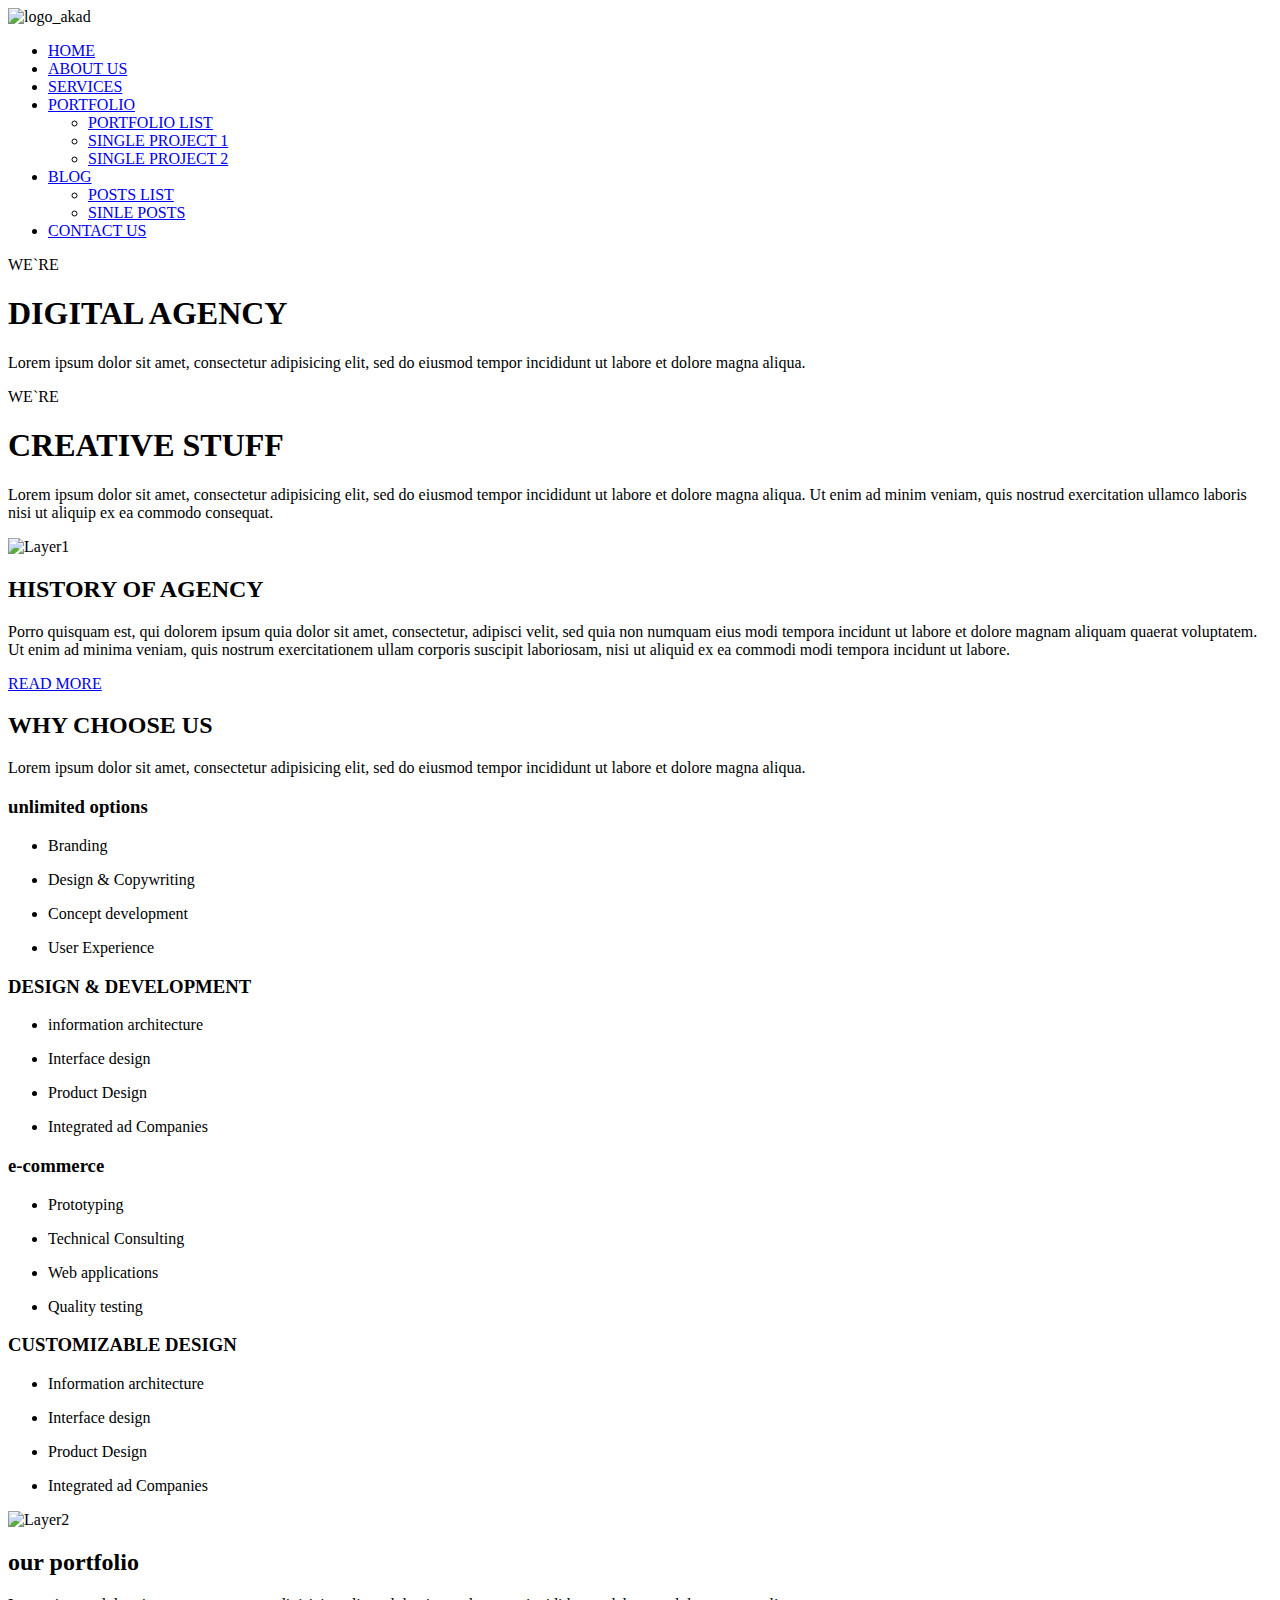
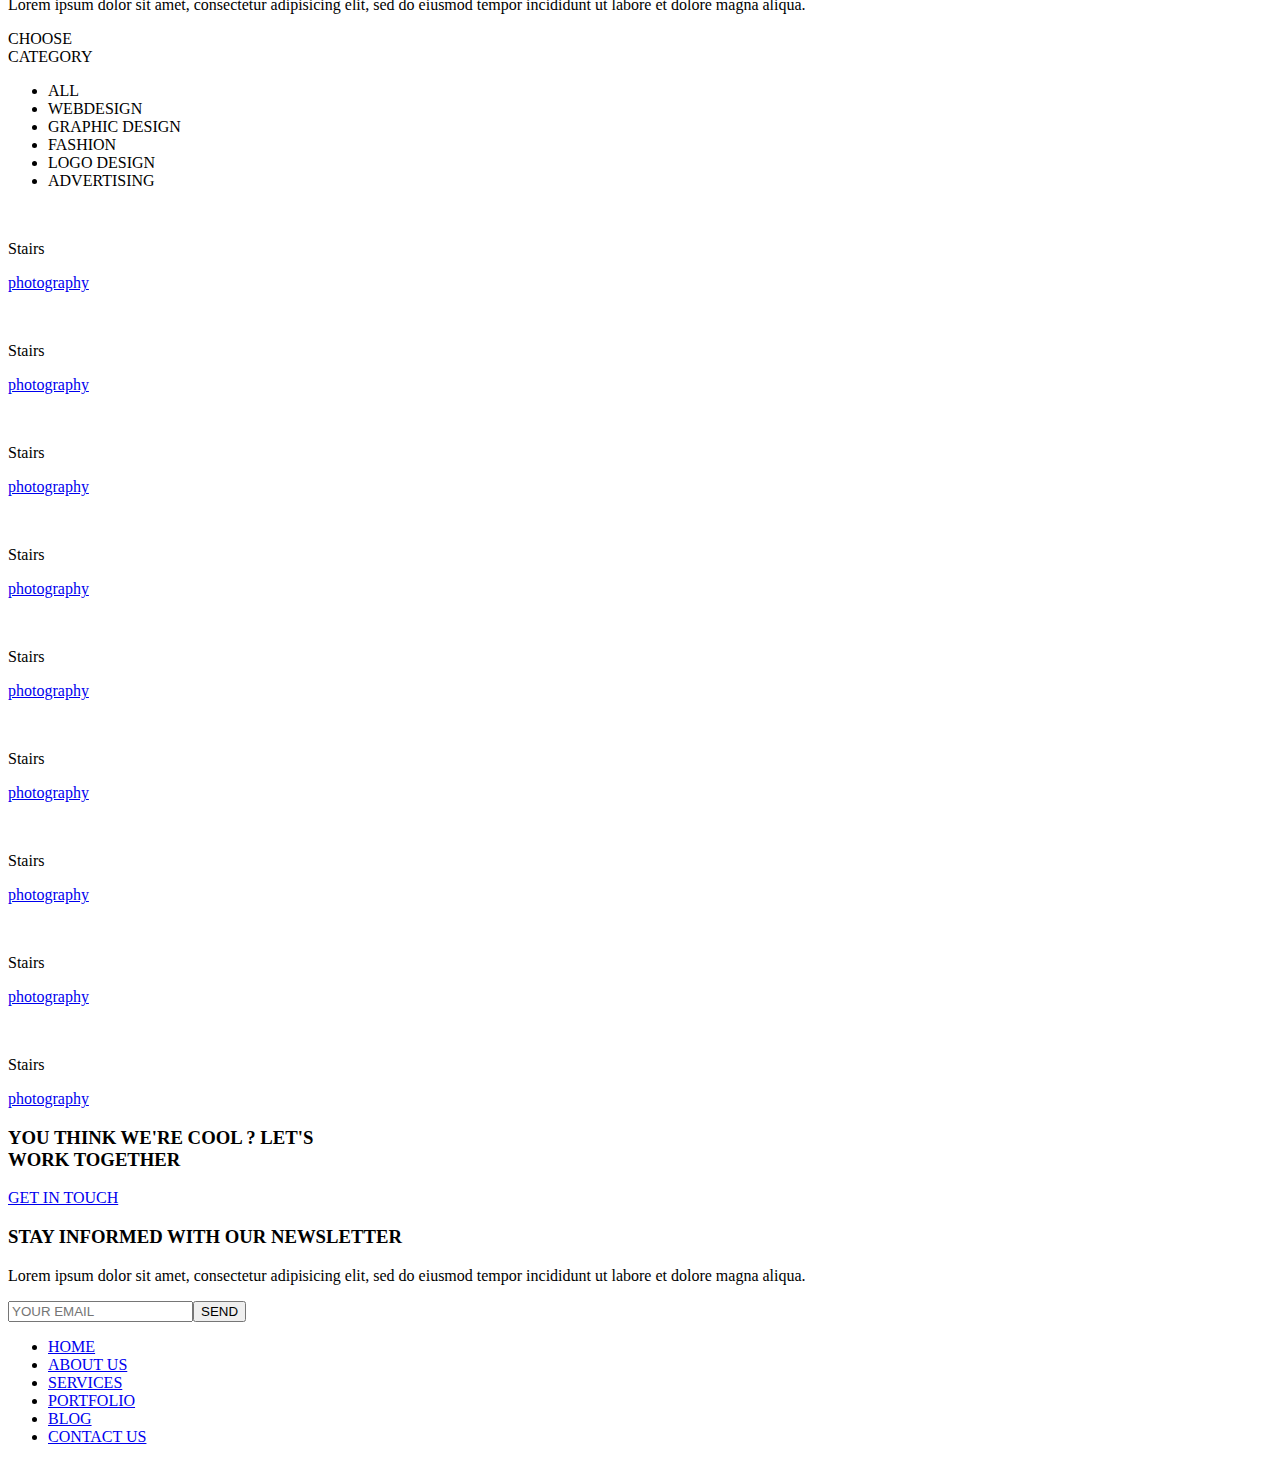
==== index.html @ 0eab553e "Add files via upload" ====
<!DOCTYPE html>
<html lang="en">

<head>
    <meta charset="UTF-8">
    <meta http-equiv="X-UA-Compatible" content="IE=edge">
    <meta name="viewport" content="width=device-width, initial-scale=1.0">
    <link rel="stylesheet" href="assets/css/style.css">
    <title>Document</title>
</head>

<body class="fade">
    <header>
        <div class="header">
            <div class="container animate_items _anim_no_hide">
                <nav class="navigation">
                    <img src="assets/css/logo/akad_.png" href="#" class="logo" alt="logo_akad">
                    <ul class="menu">
                        <li class="menu_link"><a href="index.html">HOME</a></li>
                        <li class="menu_link"><a href="about.html">ABOUT US </a></li>
                        <li class="menu_link"><a href="service.html">SERVICES</a></li>
                        <li class="menu_link"><a href="portfolio_list.html">PORTFOLIO</a>
                            <ul class="sub_menu ">
                                <li class="sub_link "><a href="portfolio_list.html">PORTFOLIO LIST</a></li>
                                <li class="sub_link"><a href="single_project_1.html">SINGLE PROJECT 1</a></li>
                                <li class="sub_link"><a href="single_project_2.html">SINGLE PROJECT 2</a></li>
                            </ul>
                        </li>
                        <li class="menu_link"><a href="blog.html">BLOG</a>
                            <ul class="sub_menu ">
                                <li class="sub_link"><a href="blog.html">POSTS LIST</a></li>
                                <li class="sub_link"><a href="single_post.html">SINLE POSTS</a></li>
                            </ul>
                        </li>
                        <li class="menu_link"><a href="contact.html">CONTACT US</a></li>
                    </ul>
                </nav>
                <div class="slider anim_show">
                    <div class="slider_item fade">
                        <p class="sup_h1">WE`RE</p>
                        <h1>DIGITAL AGENCY</h1>
                        <p>Lorem ipsum dolor sit amet, consectetur adipisicing elit, sed do eiusmod tempor incididunt ut
                            labore et dolore magna aliqua.</p>
                    </div>
                    <div class="slider_item fade">
                        <p class="sup_h1">WE`RE</p>
                        <h1>CREATIVE STUFF</h1>
                        <p>Lorem ipsum dolor sit amet, consectetur adipisicing elit, sed do eiusmod tempor incididunt ut
                            labore et dolore magna aliqua. Ut enim ad minim veniam, quis nostrud exercitation ullamco
                            laboris nisi ut aliquip ex ea commodo consequat.</p>
                    </div>
                </div>
                <div class="row anim_show">
                    <img class="row_item row_item_1" src="assets/css/img/Layer1.png" alt="Layer1">
                    <div class="row_item row_item_2">
                        <div>
                            <h2><span class="headline_2">HISTORY OF AGENCY</span></h2>

                            </h2>
                            <p class="text_after_hedline_2">Porro quisquam est, qui dolorem ipsum quia dolor sit amet,
                                consectetur, adipisci velit,
                                sed quia non numquam eius modi tempora incidunt ut labore et dolore magnam aliquam
                                quaerat voluptatem. Ut enim ad minima veniam, quis nostrum exercitationem ullam corporis
                                suscipit laboriosam, nisi ut aliquid ex ea commodi modi tempora incidunt ut labore.</p>
                        </div>
                        <div class="btn_box">
                            <a class="buttons button_read_more" href="#">READ MORE</a>
                        </div>
                    </div>
                </div>
            </div>
        </div>
    </header>
    <main>
        <section class="service_section margin_control">
            <div class="container">
                <div class="section_title">
                    <h2><span class="headline_2">WHY CHOOSE US</span></h2>
                    <p class="text_after_hedline_2">Lorem ipsum dolor sit amet, consectetur adipisicing elit, sed do
                        eiusmod tempor incididunt ut
                        labore et dolore magna aliqua.</p>
                </div>
                <div class="service_content">
                    <div class="service_item">
                        <div class="service animate_items _anim_no_hide">
                            <div class="anim_show">
                                <ion-icon class="icons" name="infinite-outline"></ion-icon>
                                <h3>unlimited options</h3>
                                <ul>
                                    <li>
                                        <p>Branding</p>
                                    </li>
                                    <li>
                                        <p>Design & Copywriting</p>
                                    </li>
                                    <li>
                                        <p>Concept development</p>
                                    </li>
                                    <li>
                                        <p>User Experience</p>
                                    </li>
                                </ul>
                            </div>
                        </div>
                        <div class="service animate_items _anim_no_hide">
                            <div class="anim_show">
                                <ion-icon class="icons" name="shuffle-outline"></ion-icon>
                                <h3>DESIGN & DEVELOPMENT</h3>
                                <ul>
                                    <li>
                                        <p>information architecture</p>
                                    </li>
                                    <li>
                                        <p>Interface design</p>
                                    </li>
                                    <li>
                                        <p>Product Design</p>
                                    </li>
                                    <li>
                                        <p>Integrated ad Companies</p>
                                    </li>
                            </div>
                        </div>
                        <div class="service animate_items _anim_no_hide">
                            <div class="anim_show">
                                <ion-icon class="icons" name="cart-outline"></ion-icon>
                                <h3>e-commerce</h3>
                                <ul>
                                    <li>
                                        <p>Prototyping</p>
                                    </li>
                                    <li>
                                        <p>Technical Consulting</p>
                                    </li>
                                    <li>
                                        <p>Web applications</p>
                                    </li>
                                    <li>
                                        <p>Quality testing</p>
                                    </li>
                            </div>
                        </div>
                        <div class="service animate_items _anim_no_hide">
                            <div class="anim_show">
                                <ion-icon class="icons" name="options-outline"></ion-icon>
                                <h3>CUSTOMIZABLE DESIGN</h3>
                                <ul>
                                    <li>
                                        <p>Information architecture</p>
                                    </li>
                                    <li>
                                        <p>Interface design</p>
                                    </li>
                                    <li>
                                        <p>Product Design</p>
                                    </li>
                                    <li>
                                        <p>Integrated ad Companies</p>
                                    </li>
                            </div>
                        </div>
                    </div>
                    <div class="service_item animate_items _anim_no_hide">
                        <img  class="anim_show service_image"src="assets/css/img/Layer2.png" alt="Layer2">
                    </div>
                </div>
            </div>
        </section>
        <section class="portfolio margin_control">
            <div class="container">
                <div class="section_tittle">
                    <h2><span class="headline_2">our portfolio</span></h2>
                    <p class="text_after_hedline_2">Lorem ipsum dolor sit amet, consectetur adipisicing elit, sed do
                        eiusmod tempor incididunt ut
                        labore et dolore magna aliqua.</p>
                </div>
                <div class="portfolio_content animate_items _anim_no_hide">
                    <div class="anim_show_left gallery_filter">
                        <p class="gallery_tittle">
                            CHOOSE<br />CATEGORY
                        </p>
                        <ul>
                            <li class="btn_gallery btn_All active">ALL</li>
                            <li class="btn_gallery btn_Webdesign">WEBDESIGN</li>
                            <li class="btn_gallery btn_Graphic">GRAPHIC DESIGN</li>
                            <li class="btn_gallery btn_Fashion">FASHION</li>
                            <li class="btn_gallery btn_Logo">LOGO DESIGN</li>
                            <li class="btn_gallery btn_Advertising">ADVERTISING</li>
                        </ul>
                    </div>
                    <div class="gallery">
                        <div class="grid_items grid_item1 web anim_show"><img src="assets/css/gallery/gallery1.png" alt="">
                            <div class="toggle_gallery">
                                <p class="photo_name toggle">Stairs</p>
                                <p class="photography_button "><a href="#">photography</a></p>
                            </div>
                        </div>
                        <div class="grid_items grid_item2 graphic anim_show"><img src="assets/css/gallery/gallery2.png" alt="">
                            <div class="toggle_gallery">
                                <p class="photo_name">Stairs</p>
                                <p class="photography_button"><a href="#">photography</a></p>
                            </div>
                        </div>
                        <div class="grid_items grid_item3 web graphic anim_show"><img src="assets/css/gallery/gallery3.png"
                                alt="">
                            <div class="toggle_gallery">
                                <p class="photo_name">Stairs</p>
                                <p class="photography_button"><a href="#">photography</a></p>
                            </div>
                        </div>
                        <div class="grid_items grid_item4 web anim_show"><img src="assets/css/gallery/gallery4.png" alt="">
                            <div class="toggle_gallery">
                                <p class="photo_name ">Stairs</p>
                                <p class="photography_button"><a href="#">photography</a></p>
                            </div>
                        </div>
                        <div class="grid_items grid_item5 graphic anim_show"><img src="assets/css/gallery/gallery5.png" alt="">
                            <div class="toggle_gallery">
                                <p class="photo_name">Stairs</p>
                                <p class="photography_button web"><a href="#">photography</a></p>
                            </div>
                        </div>
                        <div class="grid_items grid_item6 graphic anim_show"><img src="assets/css/gallery/gallery6.png" alt="">
                            <div class="toggle_gallery">
                                <p class="photo_name">Stairs</p>
                                <p class="photography_button"><a href="#">photography</a></p>
                            </div>
                        </div>
                        <div class="grid_items grid_item7 web anim_show"><img src="assets/css/gallery/gallery7.png" alt="">
                            <div class="toggle_gallery">
                                <p class="photo_name">Stairs</p>
                                <p class="photography_button"><a href="#">photography</a></p>
                            </div>
                        </div>
                        <div class="grid_items grid_item8 graphic anim_show"><img src="assets/css/gallery/gallery8.png" alt="">
                            <div class="toggle_gallery">
                                <p class="photo_name">Stairs</p>
                                <p class="photography_button"><a href="#">photography</a></p>
                            </div>
                        </div>
                        <div class="grid_items grid_item9 web graphic anim_show"><img src="assets/css/gallery/gallery9.png"
                                alt="">
                            <div class="toggle_gallery">
                                <p class="photo_name">Stairs</p>
                                <p class="photography_button "><a href="#">photography</a></p>
                            </div>
                        </div>
                    </div>
                </div>
            </div>
        </section>
        <article class="feedback_section animate_items _anim_no_hide">
            <div class="container">
                <div class="feedback_content ">
                    <div class="feedback_item_1 anim_show_left">
                        <h3>YOU THINK WE'RE COOL ? LET'S<br /> WORK TOGETHER</h3>
                        <a class="buttons btn_get_in_touch" href="#">GET IN TOUCH</a>
                    </div>
                    <div class="feedback_item_2 anim_show_right">
                        <h3>STAY INFORMED WITH OUR NEWSLETTER</h3>
                        <p>Lorem ipsum dolor sit amet, consectetur adipisicing elit, sed do eiusmod tempor incididunt ut
                            labore et dolore magna aliqua.</p>
                        <form action="" class="form">
                            <input type="email" placeholder="YOUR EMAIL" required><button type="submit">SEND</button>

                        </form>
                    </div>
                </div>
            </div>
        </article>
    </main>

    <footer>
        <div class="container">
            <div class="footer ">
                <ul class="footer_menu">
                    <li class="footer_menu_link"><a href="index.html">HOME</a></li>
                    <li class="footer_menu_link"><a href="about.html">ABOUT US </a></li>
                    <li class="footer_menu_link"><a href="service.html">SERVICES</a></li>
                    <li class="footer_menu_link"><a href="portfolio_list.html">PORTFOLIO</a></li>
                    <li class="footer_menu_link"><a href="blog.html">BLOG</a></li>
                    <li class="footer_menu_link"><a href="contact.html">CONTACT US</a></li>
                </ul>
                <div class="link_icons">
                    <ion-icon class="social_icons" name="logo-facebook"></ion-icon>
                    <ion-icon class="social_icons" name="logo-youtube"></ion-icon>
                    <ion-icon class="social_icons" name="logo-linkedin"></ion-icon>
                    <ion-icon class="social_icons" name="logo-pinterest"></ion-icon>
                    <ion-icon class="social_icons" name="logo-instagram"></ion-icon>
                </div>
            </div>
        </div>
    </footer>












    <script type="module" src="https://unpkg.com/ionicons@5.5.2/dist/ionicons/ionicons.esm.js"></script>
    <script nomodule src="https://unpkg.com/ionicons@5.5.2/dist/ionicons/ionicons.js"></script>
    <script src="assets/js/main.js"></script>
</body>

</html>
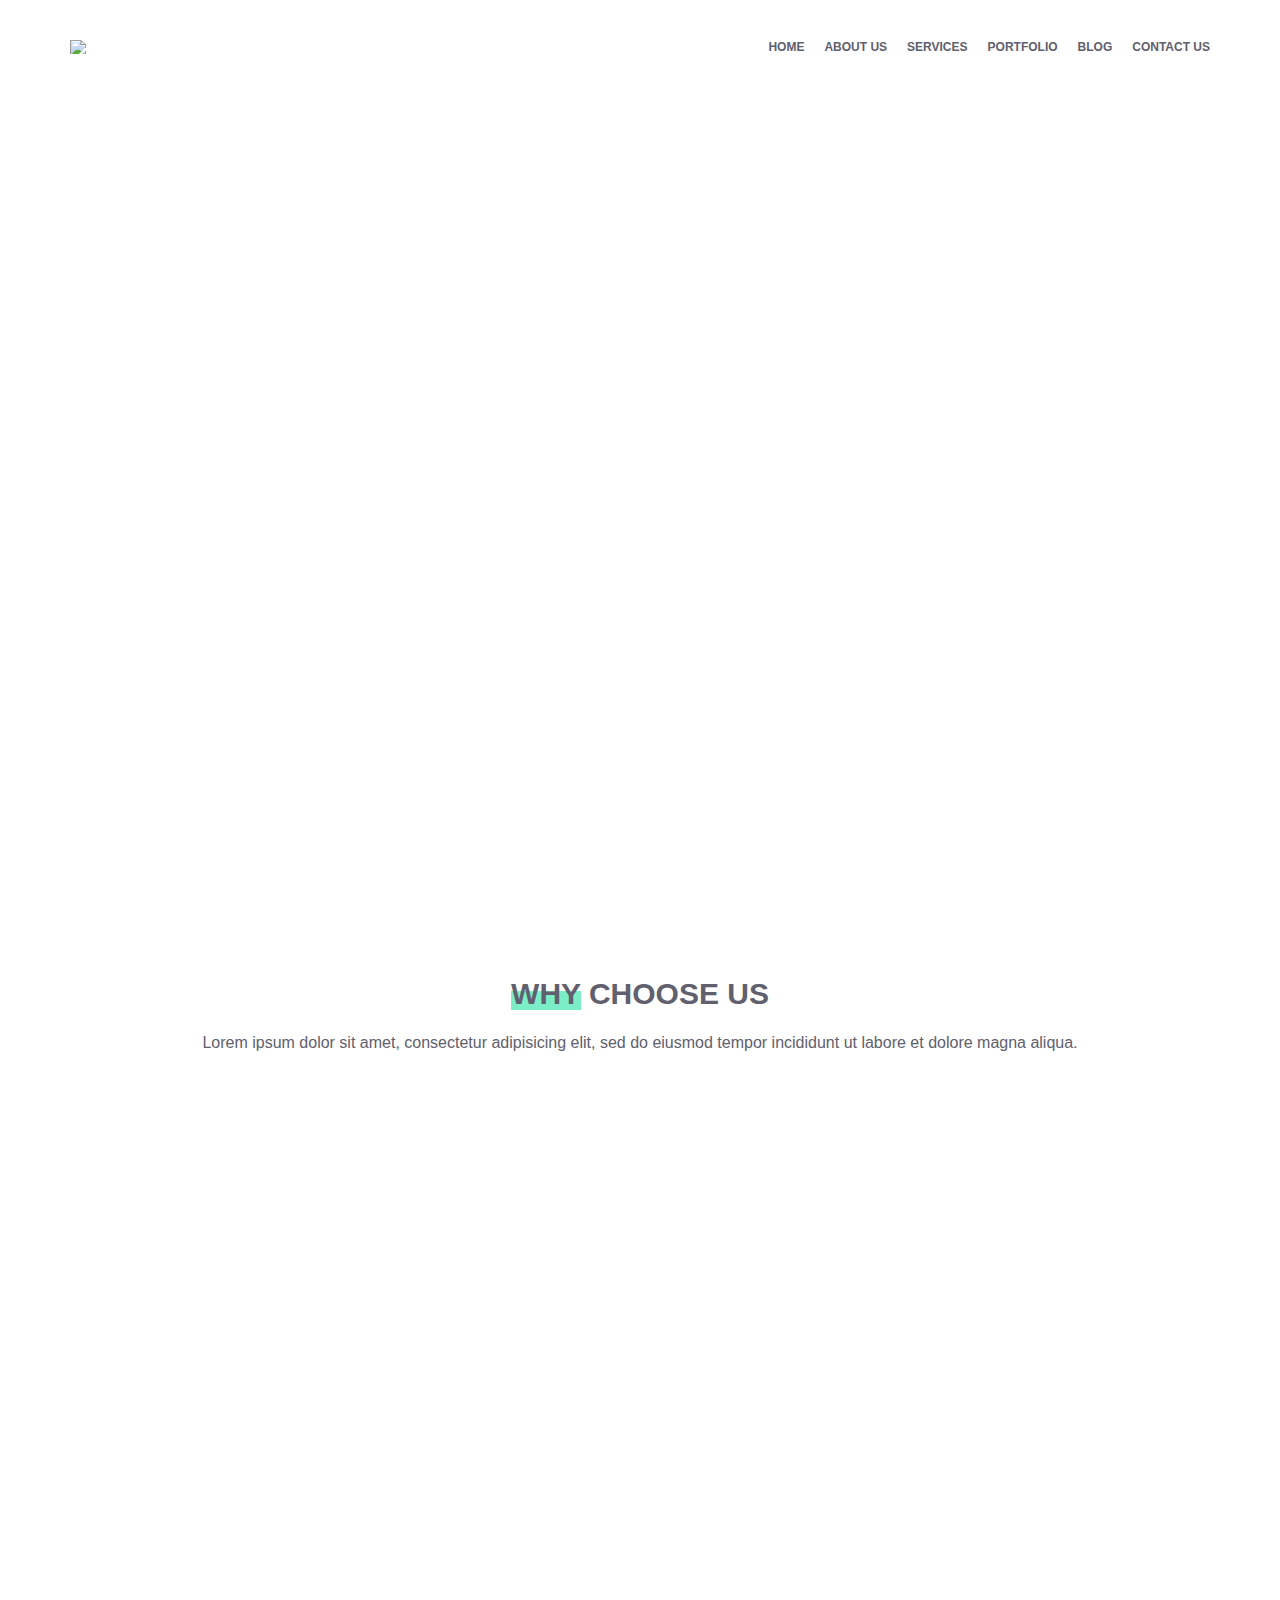
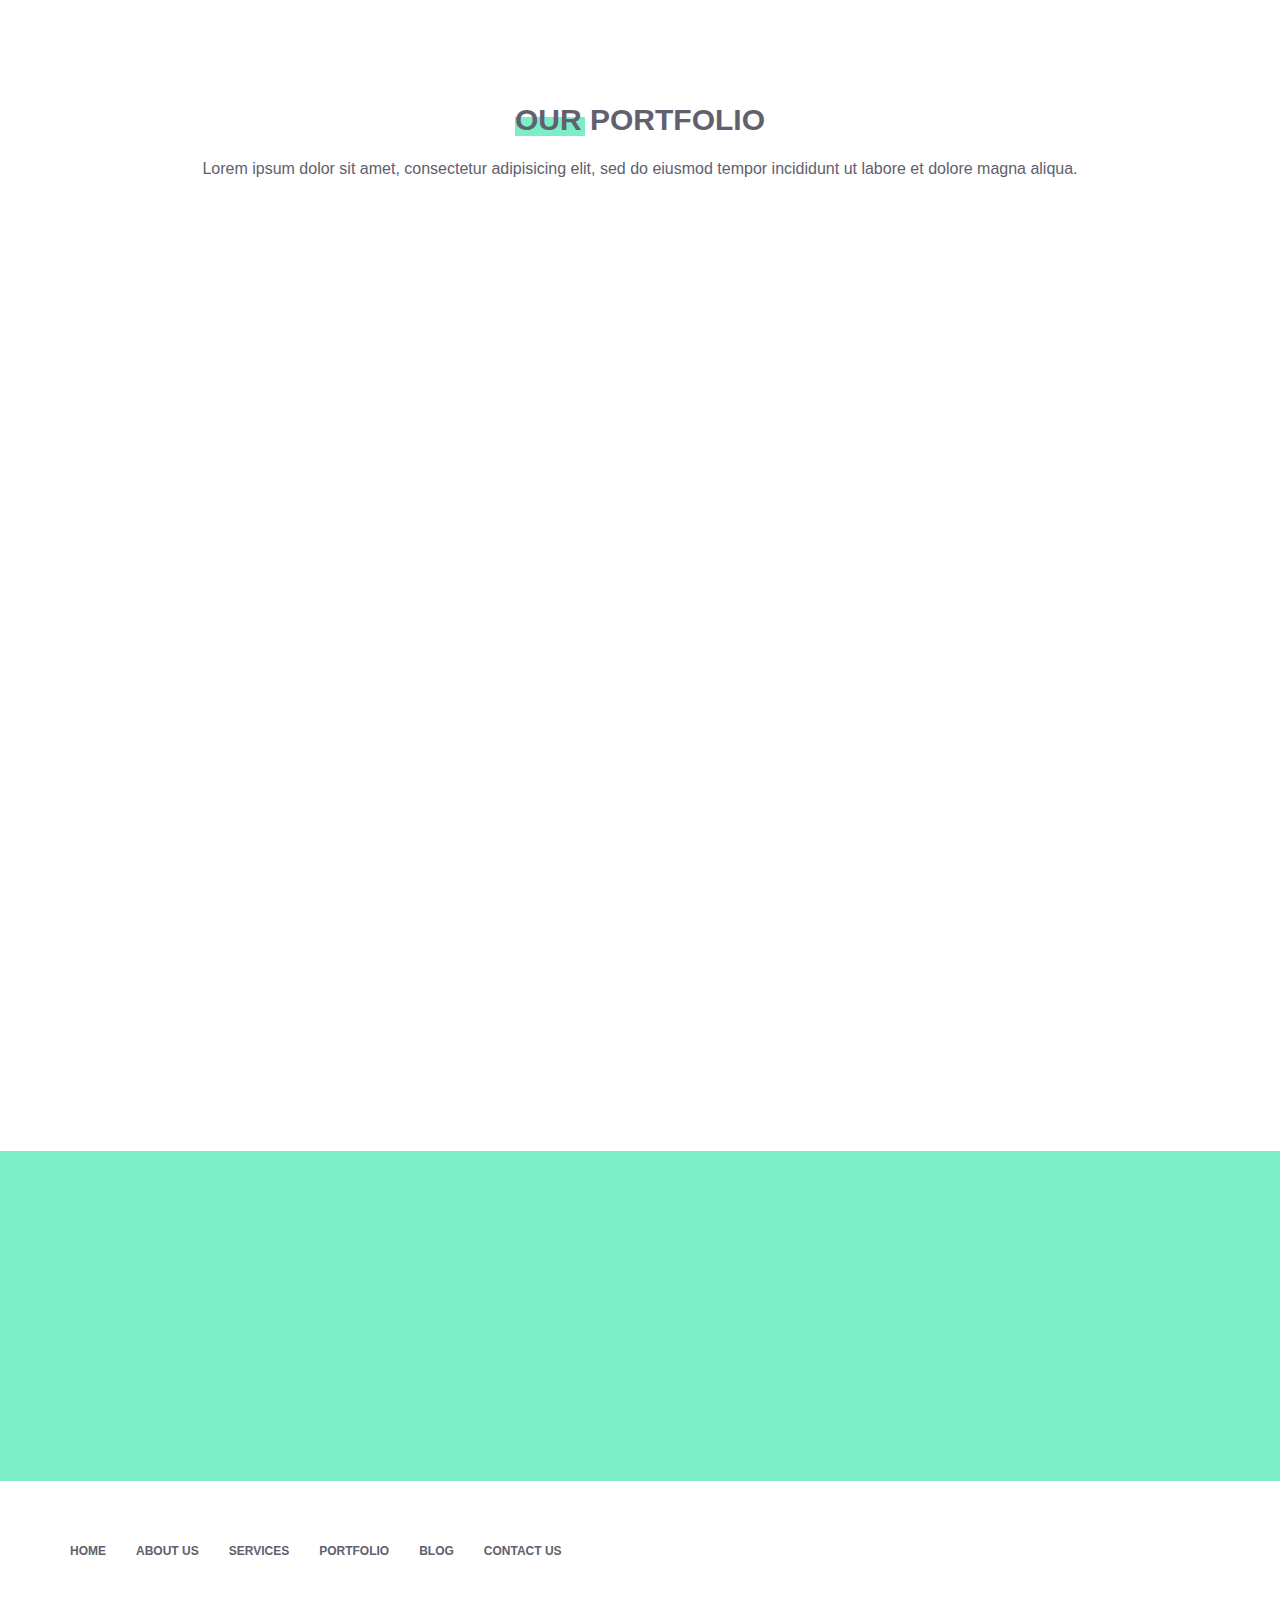
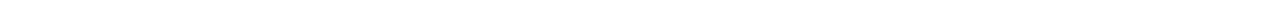
==== commit 0c574808: "css fix" ====
--- a/index.html
+++ b/index.html
@@ -14,6 +14,20 @@
         <div class="header">
             <div class="container animate_items _anim_no_hide">
                 <nav class="navigation">
+                    <div class="burger">
+                        <ul class="burger_menu">
+                            <li class="burger_menu_link"><a href="index.html">HOME</a></li>
+                            <li class="burger_menu_link"><a href="about.html">ABOUT US </a></li>
+                            <li class="burger_menu_link"><a href="service.html">SERVICES</a></li>
+                            <li class="burger_menu_link "><a href="portfolio_list.html">PORTFOLIO LIST</a></li>
+                            <li class="burger_menu_link"><a href="single_project_1.html">SINGLE PROJECT 1</a></li>
+                            <li class="burger_menu_link"><a href="single_project_2.html">SINGLE PROJECT 2</a></li>
+                            <li class="burger_menu_link"><a href="blog.html">POSTS LIST</a></li>
+                            <li class="burger_menu_link"><a href="single_post.html">SINLE POSTS</a></li>
+                            <li class="burger_menu_link"><a href="contact.html">CONTACT US</a></li>
+                        </ul>
+                        <span class="closer"><ion-icon class="ionIcon" name="close-outline"></ion-icon></span>
+                    </div>
                     <img src="assets/css/logo/akad_.png" href="#" class="logo" alt="logo_akad">
                     <ul class="menu">
                         <li class="menu_link"><a href="index.html">HOME</a></li>
@@ -29,11 +43,15 @@
                         <li class="menu_link"><a href="blog.html">BLOG</a>
                             <ul class="sub_menu ">
                                 <li class="sub_link"><a href="blog.html">POSTS LIST</a></li>
-                                <li class="sub_link"><a href="single_post.html">SINLE POSTS</a></li>
+                                <li class="sub_link"><a href="single_post.html">SINGLE POSTS</a></li>
                             </ul>
                         </li>
                         <li class="menu_link"><a href="contact.html">CONTACT US</a></li>
                     </ul>
+                    <div class="popUp">
+                        <ion-icon class="ionIcon" name="menu-outline"></ion-icon>
+
+                    </div>
                 </nav>
                 <div class="slider anim_show">
                     <div class="slider_item fade">
@@ -179,7 +197,7 @@
                         <p class="gallery_tittle">
                             CHOOSE<br />CATEGORY
                         </p>
-                        <ul>
+                        <ul class="btns_galleries">
                             <li class="btn_gallery btn_All active">ALL</li>
                             <li class="btn_gallery btn_Webdesign">WEBDESIGN</li>
                             <li class="btn_gallery btn_Graphic">GRAPHIC DESIGN</li>
--- a/assets/css/style.css
+++ b/assets/css/style.css
@@ -0,0 +1,1036 @@
+*{
+    padding: 0;
+    margin: 0;
+    box-sizing: border-box;
+    font-family: Montserrat, sans-serif;
+}
+
+@font-face {
+    font-family: Montserrat;
+    src: url("fonts/Montserrat/static/Montserrat-Bold.ttf");
+}
+
+@font-face{
+    font-family: "Open Sans";
+    src: url("fonts/Open_Sans/static/OpenSans/OpenSans-Regular.ttf");
+}
+
+/* Generals */
+
+.container{
+    width: 100%;
+    max-width: 1170px;
+    margin: 0 auto;
+    padding: 0px 15px;
+    text-align: center;
+}
+
+li{
+    list-style:none;
+}
+
+a, h1 ,h2 ,h3{  
+    font-family: Montserrat, sans-serif;
+   
+}
+
+h1 ,h2 ,h3{  
+    text-transform: uppercase;
+   
+}
+
+a{
+    text-decoration: none;
+    font-size: 12px;
+    font-weight: 700;
+}
+
+p{
+    font-size: 16px;
+    font-family: "Open Sans", sans-serif;
+    line-height: 24px;
+    color: #60606e;
+}
+
+
+.headline_2{
+    font-size: 30px;
+    font-weight: 700;
+    color: #60606e;
+    position: relative;
+    text-transform: uppercase;
+}
+
+.headline_2::after{
+    content: "";
+    display: block;
+    width: 70px;
+    height: 19px;
+    z-index: -1;
+    
+    bottom: 0;
+    left: 0px;
+
+    position: absolute;
+    background-color: #7beec7;
+}
+
+.text_after_hedline_2{
+    margin:20px 0px;
+}
+
+.margin_control{
+    margin-top: 152px;
+}
+
+/* HEADER */
+
+.header{
+    width: 100%;
+    background-image: url("bg/Layer_1.png");
+    background-size:cover;
+    height: 825px;
+    background-repeat: no-repeat;
+    position: relative;
+
+    z-index: 2;
+
+}
+
+
+/* NAVIGATION */
+
+.navigation{
+    display:flex;
+    flex-flow: row;
+    justify-content: space-between;
+    align-items: center;
+    
+    padding: 32px 0px;
+
+    text-align: left;
+}
+
+.logo{
+    width: 59px;
+    height: 14px;
+    cursor: pointer;
+}
+
+/* menu */
+
+.menu{
+    display: flex;
+    justify-content: space-between;
+}
+
+.menu li {
+    position: relative;
+    margin-left: 20px;
+}
+
+.menu li a{
+    display: block;
+    padding: 8px 0px;
+    font-size: 12px;
+    color: #60606e;
+}
+
+.menu_link:before {
+    content: "";
+    display: block;
+    width: 50%;
+    height: 1px;
+
+    opacity: 0;
+
+    position: absolute;
+    top: 50%;
+    left: 0;
+
+    background-color: #60606e;
+
+    transition:.1s linear;
+}
+
+.menu_link:hover:before{
+    opacity: 1;
+    top: 0%;
+} 
+
+
+
+/* sub menu */
+
+.sub_menu{
+    position: absolute;
+    display: block;
+    max-height: 0px;
+
+    max-height:0px;
+    overflow:hidden;
+    transition:max-height .32s linear;
+}
+
+.sub_menu li:nth-child(2) a {
+    background-color: #6e6e7c;
+}
+
+.menu .sub_link a{
+    color:#fff;
+    display: block;
+    padding: 12px 20px;
+    width: 200px;
+    background-color: #66666e;
+}
+
+.sub_menu li {
+    margin: 0px;
+}
+
+.menu li:hover .sub_menu{
+    max-height: 120px;
+}
+
+.sub_link:hover a{
+    background-color: #4c4c63;
+}
+
+.sub_menu li:nth-child(2):hover a{
+    background-color: #4c4c63;
+}
+
+
+
+/* slider */
+
+.slider{
+    width: 100%;
+    height: 200px;
+    max-width: 555px;
+    margin: 100px auto;
+    text-align: center;
+    
+}
+
+.slider .sup_h1{
+    margin: 0 auto;
+    font-family:Montserrat ;
+    color:#60606e;
+    background-color: #7beec7;
+    width:max-content;
+
+    padding: 0px 5px;
+}
+
+
+.slider h1{
+    font-size: 48px;
+    color: #60606e;
+    font-weight: 700;
+    border: 10px solid #60606e;
+    padding: 10px 0px ;
+
+    position: relative;
+}
+
+.slider p{
+    margin:25px 0px;
+}
+
+.fade{
+    animation: fade 2s;
+}
+@keyframes fade {
+    from{
+        opacity: 0;
+    }
+    to{
+        opacity: 1;
+    }
+}
+
+
+/* row content */
+
+.row{
+    display: flex;
+    flex-flow: row wrap;
+    justify-content: space-between;
+    align-items: center;
+    
+}
+
+.row img{
+    width: 100%;
+    max-width: 458px;
+}
+
+.row_item{
+    flex-basis: 48%;
+}
+
+
+.row p{
+    line-height: 30px;
+    margin:20px 0px 20px ;
+}
+
+
+.btn_box{
+    text-align: right;
+}
+
+.button{
+    display: block;
+    font-size: 16px;
+}
+
+.button_read_more{
+    background-color: #7beec7;
+    padding: 15px 35px;
+    color: #fff;
+    font-weight: 700;
+    border:3px solid #7beec7;
+    transition: all .2s linear;
+}
+
+.button_read_more:hover{
+   background: transparent;
+   color: #60606e;
+}
+
+
+/* service */
+
+.service_section{
+    text-align: center;
+}
+
+.service_content{
+    margin-top: 100px;
+
+    display: flex;
+    justify-content: space-between;
+    align-items: center;
+}
+
+.service_item{
+    text-transform:uppercase ;
+    text-align: left;
+    
+    display: flex;
+    justify-content: space-between;
+    flex-flow:row wrap;
+}
+
+h3{
+    margin: 10px 0px;
+    color: #60606e;
+}
+
+
+.service{
+    flex-basis: 320px;
+    margin-bottom: 20px;
+}
+
+/* ---------------------animation scroling ----------------------- */
+
+
+.animate_items .anim_show
+{
+    transform: translate(0,70%);
+    opacity: 0;
+    transition: all 1s;
+}
+
+._active
+.anim_show
+{
+    transform: translate(0,0);
+    opacity: 1;
+}
+.animate_items .anim_show_left{
+    transform: translateX(-100%);
+    opacity: 0;
+    transition: all 1s;
+}
+
+._active
+.anim_show_left
+{
+    transform: translate(0,0);
+    opacity: 1;
+}
+
+.animate_items .anim_show_right{
+    transform: translate(100%,0);
+    opacity: 0;
+    transition: all 1s;
+} 
+
+._active
+.anim_show_right
+{
+    transform: translate(0,0);
+    opacity: 1;
+}
+
+
+
+.service li {
+    padding: 5px 0px;
+}
+
+.icons{
+    --ionicon-stroke-width: 14px;
+    font-size: 36px;
+    color: #60606e;
+    font-weight: 400;
+}
+
+/* portfolio */
+
+.portfolio_content{
+    margin-top: 100px;
+
+    display: flex;
+    flex-flow: row wrap;
+    justify-content: space-between;
+    
+    height: 750px;
+}
+
+.gallery_filter{
+    text-align: left;
+}
+
+.gallery_filter ul {
+    margin-top: 30px;
+}
+
+
+.gallery_filter ul li{
+    padding: 3px 22px;
+
+    margin-top: 14px;
+    font-size: 14px;
+    text-transform: uppercase;
+    color: #60606e;
+
+    width: max-content;
+
+    transition: all 0.1s linear;
+
+}
+
+.gallery_filter .active{
+    background-color: #7beec7;
+    transform: translateX(-7px);
+    color:#fff;
+}
+
+.gallery_tittle{
+    font-size: 30px;
+    color: #60606e;
+    font-weight: 700;
+    font-family: Montserrat;
+    line-height: 48px;
+}
+
+.gallery_filter{
+    text-align: left;
+}
+
+
+.gallery div img{
+    width: 100%;
+    height: 100%;
+    object-fit: cover;
+}
+
+.gallery{
+    flex-basis: 80%;
+    display: grid;
+    grid-gap: 20px;
+    grid-template-columns: repeat(auto-fit,minmax(252px, 1fr));
+    grid-auto-rows: 170px;
+    grid-auto-flow: dense;
+}
+
+.grid_items{
+    position: relative;
+    cursor: pointer;
+}
+
+.grid_item3{
+    grid-row:span 2;
+}
+
+.grid_item5{
+    grid-row:span 2;
+}
+
+.grid_item7{
+    grid-row:span 2;
+}
+
+/* .grid_items:after{
+    content: '';
+    background-color: rgba(255,255, 255,.8);
+    width: 0;
+    height: 100%;
+    display: block;
+
+    top: 0;
+    left: 0;
+    position: absolute;
+
+    transition: width 0.2s linear;
+}
+
+.grid_items:hover:after{
+    width: 100%;
+} */
+
+
+.toggle_gallery{
+    overflow: hidden;
+
+    position: absolute;
+    top: 0;
+    left: 0;
+
+    width: 0;
+    height: 100%;
+    background-color:rgba(255,255, 255,.7) ;
+
+    transition: all .2s linear;
+}
+
+.toggle_gallery p{
+    transform: translateY(50px);
+    text-align: center;
+    opacity: 0;
+    transition: opacity 1s linear .3s;
+}
+
+.photo_name{
+    font-size: 20px;
+    text-transform: uppercase;
+    font-family: Montserrat;
+}
+
+.photography_button a{
+    font-family: Montserrat;
+    color: #fff;
+    
+    background-color: #7beec7;
+    padding: 5px 10px;
+
+    
+}
+
+.grid_items:hover .toggle_gallery p{
+    opacity: 1;
+}
+
+
+.grid_items:hover .toggle_gallery{
+    width: 100%;
+}
+
+
+.btn_gallery{
+    cursor: pointer;
+}
+
+/* feedback */
+
+.feedback_section{
+    margin-top: 120px;
+    padding: 40px 0px;
+    background-color: #7beec7;
+    overflow: hidden;
+}
+
+.feedback_content{
+    display: flex;
+    flex-flow: row wrap;
+    text-align: left;
+    justify-content: space-between;
+}
+
+.feedback_item_1 h3{
+    margin-bottom:40px;
+    color: #fff;
+    font-size: 30px;
+}
+
+.btn_get_in_touch{
+    padding: 15px 30px;
+    background-color: #fff;
+    color:#7beec7;
+
+    transition: color .2s linear;
+}
+
+.btn_get_in_touch:hover{
+    color:#60606e;
+}
+
+.feedback_item_2{
+    flex-basis: 47%;
+    background-color: #fff;
+    padding: 10px 25px;
+    color: #60606e;
+}
+
+.feedback_item_2 h3{
+    font-size: 24px;
+    font-weight: 700;
+    line-height: 36px;
+}
+
+.form{
+    margin: 30px 0px 10px 0px;
+}
+
+input{
+    border-top:1px solid rgba(96, 96, 110,.3);
+    border-left:1px solid rgba(96, 96, 110,.3);
+    border-bottom:1px solid rgba(96, 96, 110,.3);
+    border-right: 0px;
+    padding:0px 30px;
+    height: 50px;
+    width:75%;
+}
+
+input:focus{
+    outline: none;
+    color: #60606e;
+}
+
+button{
+    /* padding: 15px 25px; */
+    border: 1px solid #7beec7;
+    background-color: #7beec7;
+    color:#fff;
+    width:25%;
+    height: 50px;
+    transition: all .2s linear;
+    cursor: pointer;
+}
+
+button:hover{
+        
+        color: #60606e;
+}
+
+
+/* footer */
+
+.footer{
+    padding: 50px 0px;
+
+    display:flex;
+    flex-flow:row wrap;
+    justify-content: space-between;
+    align-items: center;
+
+}
+
+.footer_menu{
+    display: flex;
+    justify-content: space-between;
+}
+
+.footer_menu_link{
+    margin-right: 30px;
+    padding: 10px 0px;
+    position: relative;
+}
+
+
+.footer_menu_link a{
+
+    color: #60606e;
+}
+
+.footer_menu_link:after{
+    content:"";
+    display: block;
+    width: 0;
+    height: 2px;
+
+
+
+    background-color: #7beec7;
+    position: absolute;
+    bottom: 0;
+    left: 0;
+    
+    transition: width .2s linear;
+}
+
+.footer_menu_link:hover:after{
+   width: 50%;
+
+}
+
+.social_icons{
+    margin-left: 10px;
+    font-size: 20px;
+    color:#60606e;
+
+    transition: color .2s linear;
+
+    cursor: pointer;
+}
+
+.social_icons:hover{
+    color:#7beec7;
+}
+
+
+
+
+.rotate {
+    opacity: 0 !important;
+    transform: translateY(100%) !important;
+    transition: all  0s !important;
+}
+
+.anti_rotate{
+    opacity: 1 !important;
+    transform: translate(0, 0) !important;
+    transition: all .4s linear !important;
+}
+
+
+.burger{
+    display: none;
+}
+
+.popUp{
+    display: none;
+}
+
+.ionIcon{
+    font-size: 40px;
+}
+
+/* burger */
+@media (max-width:768px) {
+    .menu{
+        display: none;
+    }
+
+    .popUp{
+        display: block;
+    }
+
+    .burger{
+        visibility: visible;
+        display: block;
+        position: absolute;
+        width: 0;
+        z-index: 999;
+        overflow: hidden;
+        top: 0;
+        left:0;
+        
+        transition: width .6s ease-in-out;
+    }
+    .burger_menu{
+        display: flex;
+        flex-direction: column;
+        align-items: center;
+        background-color: #7beec7;
+        height: 100vh;
+        gap: 4px;
+    }
+
+    .burger_menu_link{
+        height: calc(100vh / 12);
+        text-align: center;
+    }
+    .burger_menu_link a{
+        line-height: calc(100vh / 9);
+        width:max-content;
+        display: inline-block;
+        text-decoration: none;
+        color: #60606e;
+    }
+   
+    .burger.active {
+        display: block;
+        width: 100%;
+    }
+
+    .closer{
+        position: absolute;
+        top: 1px;
+        right: 1px;
+    }
+
+    .overflow{
+        overflow: hidden;
+    }
+}
+
+
+@media(max-width:1150px){
+    
+        /* head row */
+    .row img{
+            width: 100%;
+            max-width: 400px;
+    }
+
+    .row_item{
+        flex-basis: 400px;
+    }
+    /*service  */
+
+    .service_content{
+        margin-top: 100px;
+        display: block;
+    }
+
+    .service_item{
+        text-transform:uppercase ;
+        text-align: left;
+        
+        display: flex;
+        justify-content: space-between;
+        flex-flow:row wrap;
+
+        width: 100%;
+        max-width: 700px;
+        margin:  0 auto;
+    }
+    
+    .service{
+        flex-basis: 300px;
+        margin: 30px 0px;
+
+    }
+
+    .service_image{
+        width: 100%;
+        max-width: 500px;
+        
+        margin: 50px auto  0px auto;
+    }
+    /*  gallery */
+
+    .portfolio_content{
+        margin-top: 100px;
+    
+        display: flex;
+        flex-flow: row wrap;
+        justify-content: space-between;
+        
+        height: 100%;
+    }
+
+    /* feedback -------------------------*/
+    .feedback_content{
+        justify-content: center;
+    }
+    .feedback_item_2{
+        margin-top:40px;
+    }
+    /* footer */
+    .footer{
+        flex-flow: column nowrap ;
+    }
+    .link_icons{
+        margin-top: 10px;
+    }
+    /* margin ----------------------------*/
+    .margin_control{
+        margin-top: 100px;
+    }
+}
+
+@media (max-width: 890px ){
+    .row_item.row_item_1{
+        display: none;
+    }
+
+    .row{
+        flex-direction: column;
+        align-items: center;
+    }
+
+    .btns_galleries{
+        display: flex;
+        flex-direction: row;
+        flex-wrap: wrap;
+        justify-content: center;
+        gap: 20px 50px;
+    }
+
+    .gallery_tittle{
+        text-align: center;
+    }
+
+    .gallery_filter ul li  {
+       display: block;
+       text-align: left;
+       width: 150px;
+       padding: 0px 5px;
+       margin: 0;
+    }
+
+    .portfolio_content{
+        gap: 40px 0px;
+    }
+
+    .gallery{
+        margin: 0 auto;
+    }
+
+    .text_after_hedline_2{
+        padding: 0px 40px;
+    }
+
+    .service_image{
+        max-width: 457px;
+        margin: 0 auto;
+    }
+
+    .service_item{
+        justify-content: center;
+        max-width: max-content;
+    }
+
+    .service{
+        padding: 10px;
+    }
+
+    .feedback_cont{
+        flex-direction: column;
+        align-items: center;
+    }
+
+    .feedback_item_2{
+        flex-basis: 100%;
+    }
+}
+
+@media(max-width:604px){
+  
+    
+    .row_item.row_item_1{
+        display: block;
+        flex-basis: 100%;
+    }
+    .slider{
+        height: 400px;
+        width: 400px;
+        margin: 40px auto 10px auto;
+    }
+
+    .header{
+        background: none;
+        height: inherit;
+    }
+
+    .row{
+        gap: 40px;
+    }
+
+    .service_content{
+        margin-top: 10px;
+    }
+    
+
+    .portfolio_content{
+        margin-top: 50px;
+    }
+
+    .gallery_tittle{
+        font-size: 25px;
+    }
+
+    /* fontsize */
+    p{
+        font-size: 15px
+    }
+
+    /* margin */
+    .margin_control{
+        margin-top: 60px;
+    }
+    /* feedback-------------- */
+    .feedback_section{
+    margin-top: 100px;
+    }
+
+    .feedback_item_1 h3{
+        font-size: 20px;
+    }
+
+    .footer_menu{
+        flex-wrap: wrap;
+        justify-content: center;
+    }
+}
+
+@media(max-width:535px){
+  p{
+    font-size: 13px;
+  }
+
+
+    
+}
+
+@media(max-width:450px){
+   .slider{
+    width: 100%;
+    max-width: 350px;
+   }
+
+   .text_after_hedline_2{
+    padding: 0;
+   }
+
+}
+
+@media(max-width:375px){
+    
+
+    
+    /* GENERALS -----------------*/
+
+    p{
+        font-size: 11px;
+        line-height:20px;
+    }
+
+    .feedback_item_1 h3{
+        font-size: 15px;
+    }
+
+    .feed_input{
+        border:1px solid rgba(96, 96, 110,.3);
+        width: 100%;
+        max-width: 350px;
+        text-align: center;
+    }
+
+    input{
+        width: 100%;
+        border-left: none;
+    }
+    
+    button{
+        width: 100%;
+        max-width: 350px;
+    }
+}